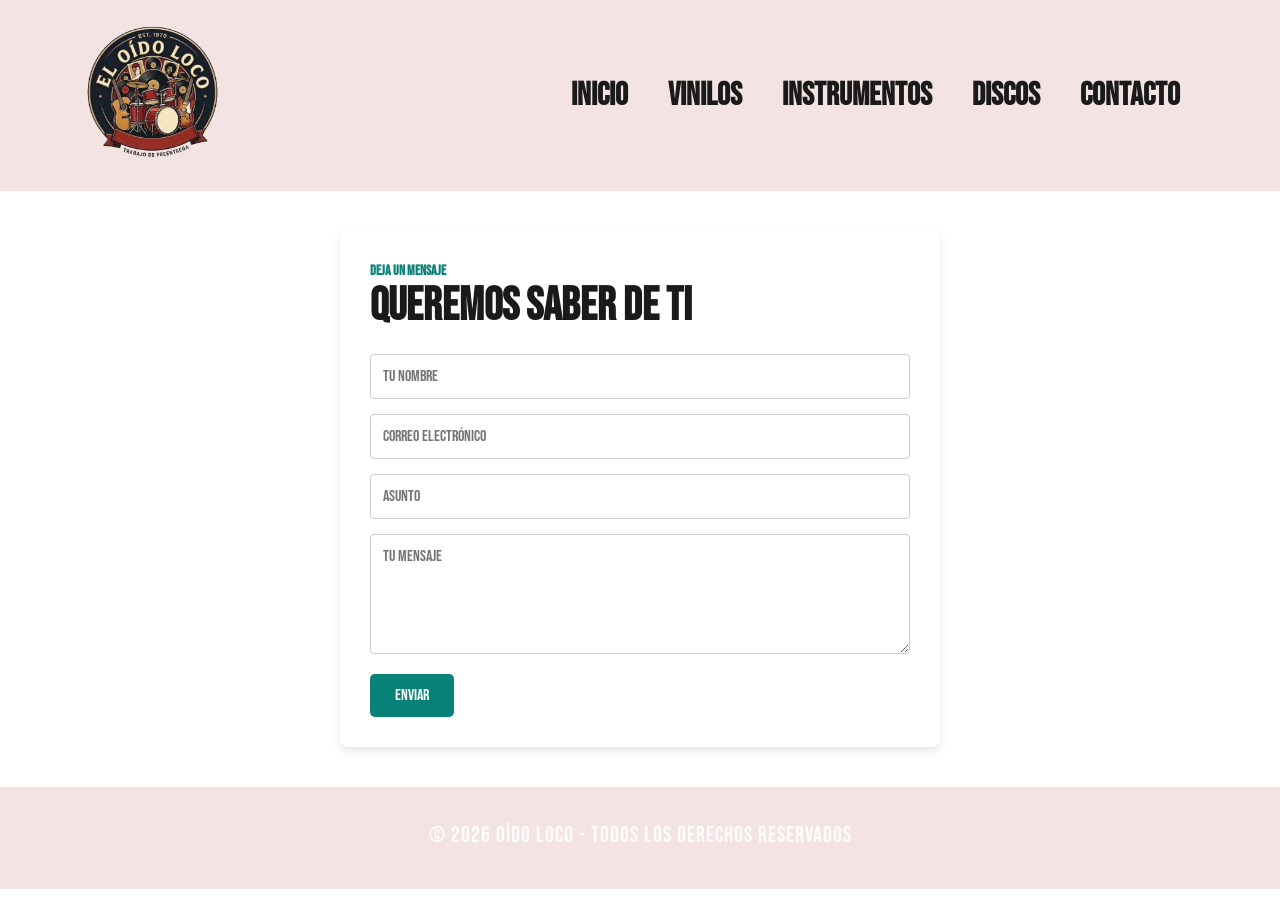
==== pages/contacto.html @ c68c7cd2 "Proyecto Pre Entrega Talento Tech" ====
<!DOCTYPE html>
<html lang="es">
    <head>
        <meta charset="UTF-8">
        <meta name="viewport" content="width=device-width, initial-scale=1.0">
        <title>Contacto - Oido Loco</title>
        <link rel="stylesheet" href="https://pro.fontawesome.com/releases/v5.10.0/css/all.css" / >
        <link rel="stylesheet" href="../styles.css">
    </head>

<body>

    <header class="header">
        <a href="../index.html">
            <img src="../img/oidoloco1.png" alt="Logo de la tienda">
        </a>
        <nav class="navegacion">
            <ul class="lista-navegacion">
                <li><a href="../index.html">Inicio</a></li>
                <li><a href="../index.html#vinilos">Vinilos</a></li>
                <li><a href="../index.html#instrumentos">Instrumentos</a></li>
                <li><a href="../index.html#discos">Discos</a></li>
                <li><a href="contacto.html">Contacto</a></li>
            </ul>
        </nav>
    </header>
    <main>
            <section>
                <form action="" method="post">
                    <span>DEJA UN MENSAJE</span>
                    <h2>Queremos saber de ti</h2>

                    <div>
                        <input type="text" id="nombre" name="nombre" placeholder="Tu nombre" required>
                    </div>

                    <div>
                        <input type="email" id="email" name="email" placeholder="Correo electrónico" required>
                    </div>

                    <div>
                        <input type="text" id="asunto" name="asunto" placeholder="Asunto" required>
                    </div>

                    <div>
                        <textarea id="mensaje" name="mensaje" placeholder="Tu mensaje" required></textarea>
                    </div>

                    <button type="submit" class="btn-principal">Enviar</button>
                </form>
            </section>
        </main>
        <footer>
        <p>&copy; 2026 Oído Loco - Todos los derechos reservados</p>
        </footer>
</body>

</html>
---- styles.css ----
@import url("https://fonts.googleapis.com/css2?family=Bebas+Neue&display=swap");
*{
    margin: 0;
    padding: 0;
    box-sizing: border-box;
    font-family: "Bebas Neue", sans-serif; 
}

body {
    width: 100%;
}

/* Estilos --> titulos y parrafos*/

h1 {
    font-size: 50px;
    line-height: 64px;
    color: #bdf886;
}

h2 {
    font-size: 46px;
    line-height: 54px;
    color: #bdf886;
}

h4 {
    font-size: 24px;
    color: #e6a5ff;
}

h6 {
    font-weight: 700;
    font-size: 14px;
}

p {
    font-size: 22px;
    color: #fdfdfd;
    margin: 15px 0 20px 0;
    letter-spacing: 1px;
}

.section-p1 {
    padding: 40px 80px;
}

.section-m1 {
    margin: 40px 0;
}

/*HEADER*/

.header {
    display: flex;
    justify-content: space-between;
    align-items: center;
    padding: 20px 80px;
    background-color: #f3e3e3;
    box-shadow: 0 5px 15px rgba (0, 0, 0, 0.06);
    z-index: 999;
    position: sticky;
    top: 0px;
    left: 0px;
}

.lista-navegacion {
    display: flex;
    justify-content: center;
    align-items: center;
}

.lista-navegacion li {
    list-style: none;
    padding: 0 20px;
}

.lista-navegacion a {
    text-decoration: none;
    font-size: 2rem;
    font-weight: 600;
    color: #1a1a1a;
}

.lista-navegacion a:hover {
    color: #088178
}

.header img {
    width: 145px;
    height: auto;
}

/*HERO*/

.hero {
    background-image: url('./img/FONDO.jpg');
    display: flex;
    justify-content: flex-end;
    align-items: center;
    height: 95vh;
    width: 100% ;
    background-size: cover;
    background-position: top 5% center;
    padding: 0 80px;
    margin-bottom: 40px;
}

.hero .hero-content {
    width: 50%;
    display: flex;
    flex-direction: column;
    align-items: flex-end;
    text-align: right;
    z-index: 1;
}

.hero .hero-content h4 {
    color: #e6a5ff;
    margin-bottom: 10px;
    font-size: 1.2rem;
}

.hero .hero-content h2 {
    color: #bdf886;
    font-size: 2.5rem;
    margin-bottom: 10px;
}

.hero .hero-content h1 {
    color: #bdf886;
    font-size: 3.5rem;
    margin-bottom: 15px;
}

.hero .hero-content p {
    color: #fdfdfd;
    margin-bottom: 20px;
}

.btn-principal {
    background-color: #088178;
    color: white;
    padding: 12px 25px;
    border-radius: 5px;
    border: none;
    cursor: pointer;
    font-size: 1rem;
}

.btn-principal:hover {
    background-color: #066f66;
}

/*Adaptacion para pantallas - Media Queries*/

@media(max-width: 1200px) {
    .hero {
        padding: 0 60px;
    }
    .hero .hero-content{
        width: 55%;
    }
}

@media (max-width: 992px) {
    .hero {
        height: 85vh;
        padding: 0 60px;
    }

    .hero .hero-content {
        width: 60%;
    }
    
    .hero .hero-content h1 {
        font-size: 2.8rem;
    }

    .hero .hero-content h2 {
        font-size: 2.2rem;
    }

    .hero .hero-content p {
        font-size: 0.9rem;
    }
}

@media (max-width: 768px) {
    .hero {
        height: 70vh;
        padding: 0 40px;
        justify-content: center;
        background-position: top center;
    }

    .hero .hero-content{
        width: 80%;
        align-items: center;
        text-align: center;
    }

    .hero .hero-content h4 {
        font-size: 0.9rem;
    }

    .hero .hero-content h2 {
        font-size: 1.8rem;
    }

    .hero .hero-content h1 {
        font-size: 2.2rem;
    }
}

@media (max-width: 576px) {
    .hero {
        height: 60vh;
        padding: 0 20px;
        background-position: 55% center;
    }

    .hero .hero-content {
        width: 100%;
    }

    .hero .hero-content h4 {
        font-size: 0.8rem;
    }

    .hero .hero-content h2 {
        font-size: 1.5rem;
    }

    .hero .hero-content h1 {
        font-size: 1.8rem;
        margin-bottom: 10px;
    }

    .hero .hero-content p {
        font-size: 0.8rem;
        margin-bottom: 15px;
    }

    .btn-principal {
        padding: 10px 20px;
        font-size: 0.9rem;
    }
}

section form {
    max-width: 600px;
    margin: 40px auto;
    padding: 30px;
    background-color: #ffffff;
    border-radius: 8px;
    box-shadow: 0 4px 10px rgba(0, 0, 0, 0.1);
}

section form span {
    font-size: 0.9rem;
    font-weight: bold;
    color: #088178;
    text-transform: uppercase;
}

section form h2 {
    margin-bottom: 20px;
    color: #1a1a1a;
}

section form div {
    margin-bottom: 15px;
}

section form input,
section form textarea {
    width: 100%;
    padding: 12px;
    border: 1px solid #ccc;
    border-radius: 4px;
    font-size: 1rem;
    outline: none;
}

section form textarea {
    height: 120px;
    resize: vertical;
}

footer {
    text-align: center;
    padding: 20px;
    background-color: #f3e3e3;
    margin-top: 40px;
}
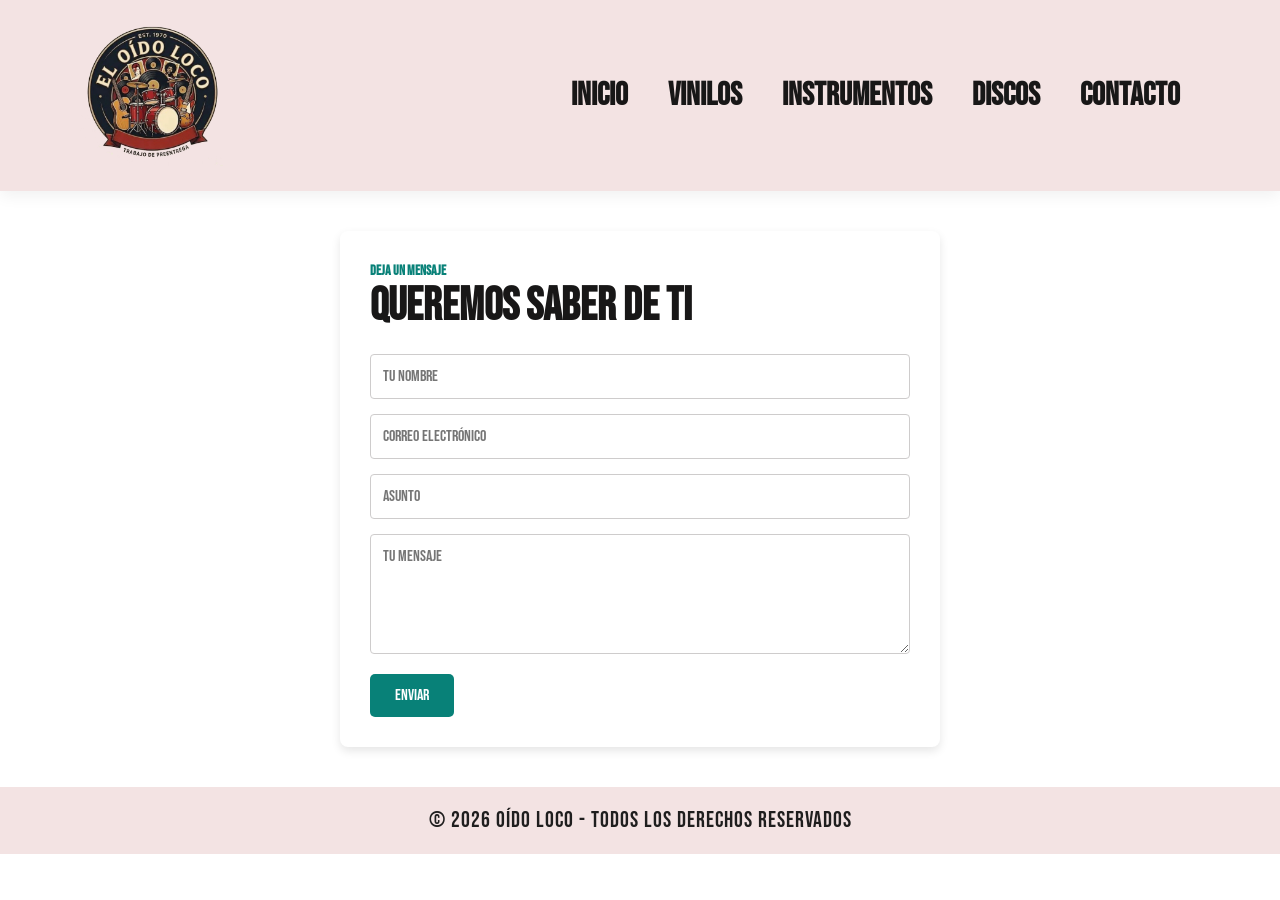
==== commit ed1d4d24: "Arreglo Formspree formulario contacto" ====
--- a/pages/contacto.html
+++ b/pages/contacto.html
@@ -26,7 +26,7 @@
     </header>
     <main>
             <section>
-                <form action="" method="post">
+                <form action="https://formspree.io/f/xanyzboq" method="POST">
                     <span>DEJA UN MENSAJE</span>
                     <h2>Queremos saber de ti</h2>
 
--- a/styles.css
+++ b/styles.css
@@ -1,5 +1,6 @@
 @import url("https://fonts.googleapis.com/css2?family=Bebas+Neue&display=swap");
-*{
+
+* {
     margin: 0;
     padding: 0;
     box-sizing: border-box;
@@ -8,9 +9,10 @@
 
 body {
     width: 100%;
-}
-
-/* Estilos --> titulos y parrafos*/
+    overflow-x: hidden;
+}
+
+/* Tipografía */
 
 h1 {
     font-size: 50px;
@@ -36,7 +38,7 @@
 
 p {
     font-size: 22px;
-    color: #fdfdfd;
+    color: #1a0303;
     margin: 15px 0 20px 0;
     letter-spacing: 1px;
 }
@@ -49,7 +51,7 @@
     margin: 40px 0;
 }
 
-/*HEADER*/
+/* HEADER */
 
 .header {
     display: flex;
@@ -57,7 +59,7 @@
     align-items: center;
     padding: 20px 80px;
     background-color: #f3e3e3;
-    box-shadow: 0 5px 15px rgba (0, 0, 0, 0.06);
+    box-shadow: 0 5px 15px rgba(0, 0, 0, 0.06);
     z-index: 999;
     position: sticky;
     top: 0px;
@@ -79,11 +81,11 @@
     text-decoration: none;
     font-size: 2rem;
     font-weight: 600;
-    color: #1a1a1a;
+    color: #181717;
 }
 
 .lista-navegacion a:hover {
-    color: #088178
+    color: #088178;
 }
 
 .header img {
@@ -91,7 +93,7 @@
     height: auto;
 }
 
-/*HERO*/
+/* HERO */
 
 .hero {
     background-image: url('./img/FONDO.jpg');
@@ -99,7 +101,7 @@
     justify-content: flex-end;
     align-items: center;
     height: 95vh;
-    width: 100% ;
+    width: 100%;
     background-size: cover;
     background-position: top 5% center;
     padding: 0 80px;
@@ -128,7 +130,7 @@
 }
 
 .hero .hero-content h1 {
-    color: #bdf886;
+    color: #8fe43f;
     font-size: 3.5rem;
     margin-bottom: 15px;
 }
@@ -152,101 +154,47 @@
     background-color: #066f66;
 }
 
-/*Adaptacion para pantallas - Media Queries*/
-
-@media(max-width: 1200px) {
-    .hero {
-        padding: 0 60px;
-    }
-    .hero .hero-content{
-        width: 55%;
-    }
-}
-
-@media (max-width: 992px) {
-    .hero {
-        height: 85vh;
-        padding: 0 60px;
-    }
-
-    .hero .hero-content {
-        width: 60%;
-    }
-    
-    .hero .hero-content h1 {
-        font-size: 2.8rem;
-    }
-
-    .hero .hero-content h2 {
-        font-size: 2.2rem;
-    }
-
-    .hero .hero-content p {
-        font-size: 0.9rem;
-    }
-}
-
-@media (max-width: 768px) {
-    .hero {
-        height: 70vh;
-        padding: 0 40px;
-        justify-content: center;
-        background-position: top center;
-    }
-
-    .hero .hero-content{
-        width: 80%;
-        align-items: center;
-        text-align: center;
-    }
-
-    .hero .hero-content h4 {
-        font-size: 0.9rem;
-    }
-
-    .hero .hero-content h2 {
-        font-size: 1.8rem;
-    }
-
-    .hero .hero-content h1 {
-        font-size: 2.2rem;
-    }
-}
-
-@media (max-width: 576px) {
-    .hero {
-        height: 60vh;
-        padding: 0 20px;
-        background-position: 55% center;
-    }
-
-    .hero .hero-content {
-        width: 100%;
-    }
-
-    .hero .hero-content h4 {
-        font-size: 0.8rem;
-    }
-
-    .hero .hero-content h2 {
-        font-size: 1.5rem;
-    }
-
-    .hero .hero-content h1 {
-        font-size: 1.8rem;
-        margin-bottom: 10px;
-    }
-
-    .hero .hero-content p {
-        font-size: 0.8rem;
-        margin-bottom: 15px;
-    }
-
-    .btn-principal {
-        padding: 10px 20px;
-        font-size: 0.9rem;
-    }
-}
+/* PRODUCTOS DESTACADOS */
+
+
+.flex-productos {
+    display: flex;
+    flex-wrap: wrap;
+    justify-content: center;
+    gap: 30px;
+    margin-top: 20px;
+}
+
+.card-producto {
+    background-color: #ffffff;
+    padding: 20px;
+    border-radius: 8px;
+    text-align: center;
+    box-shadow: 0 4px 10px rgba(0, 0, 0, 0.08);
+}
+
+.card-producto img {
+    width: 100%;
+    max-width: 180px;
+    height: 180px;
+    object-fit: cover;
+    border-radius: 6px;
+    margin-bottom: 12px;
+}
+
+.card-producto h3 {
+    color: #181717;
+    font-size: 1.4rem;
+    margin-bottom: 6px;
+}
+
+.card-producto p {
+    color: #504f4f;
+    font-size: 1rem;
+    margin: 0;
+}
+
+/* FORMULARIO */
 
 section form {
     max-width: 600px;
@@ -266,7 +214,7 @@
 
 section form h2 {
     margin-bottom: 20px;
-    color: #1a1a1a;
+    color: #181717;
 }
 
 section form div {
@@ -277,7 +225,7 @@
 section form textarea {
     width: 100%;
     padding: 12px;
-    border: 1px solid #ccc;
+    border: 1px solid #cecccc;
     border-radius: 4px;
     font-size: 1rem;
     outline: none;
@@ -287,10 +235,135 @@
     height: 120px;
     resize: vertical;
 }
+
+/* FOOTER */
 
 footer {
     text-align: center;
     padding: 20px;
     background-color: #f3e3e3;
     margin-top: 40px;
+}
+
+footer p {
+    color: #1f1e1e;
+    margin: 0;
+}
+
+/*Adaptacion responsive (MEDIA QUERIES) */
+
+@media (max-width: 1200px) {
+    .hero {
+        padding: 0 60px;
+    }
+    .hero .hero-content {
+        width: 55%;
+    }
+}
+
+@media (max-width: 992px) {
+    .hero {
+        height: 85vh;
+        padding: 0 60px;
+    }
+
+    .hero .hero-content {
+        width: 60%;
+    }
+    
+    .hero .hero-content h1 {
+        font-size: 2.8rem;
+    }
+
+    .hero .hero-content h2 {
+        font-size: 2.2rem;
+    }
+
+    .hero .hero-content p {
+        font-size: 0.9rem;
+    }
+}
+
+@media (max-width: 768px) {
+    .section-p1 {
+        padding: 30px 20px;
+    }
+
+    /* Adaptación del Header y Menú */
+    .header {
+        flex-direction: column;
+        gap: 15px;
+        padding: 15px 20px;
+    }
+
+    .lista-navegacion {
+        flex-wrap: wrap;
+        gap: 10px;
+        padding: 0;
+    }
+
+    .lista-navegacion li {
+        padding: 0 8px;
+    }
+
+    .lista-navegacion a {
+        font-size: 1.2rem;
+    }
+
+    /* Hero mobile */
+    .hero {
+        height: 70vh;
+        padding: 0 20px;
+        justify-content: center;
+        background-position: top center;
+    }
+
+    .hero .hero-content {
+        width: 100%;
+        align-items: center;
+        text-align: center;
+    }
+
+    .hero .hero-content h4 {
+        font-size: 0.9rem;
+    }
+
+    .hero .hero-content h2 {
+        font-size: 1.8rem;
+    }
+
+    .hero .hero-content h1 {
+        font-size: 2.2rem;
+    }
+}
+
+@media (max-width: 576px) {
+    .hero {
+        height: 60vh;
+        padding: 0 15px;
+        background-position: 55% center;
+    }
+
+    .hero .hero-content h4 {
+        font-size: 0.8rem;
+    }
+
+    .hero .hero-content h2 {
+        font-size: 1.5rem;
+    }
+
+    .hero .hero-content h1 {
+        font-size: 1.8rem;
+        margin-bottom: 10px;
+    }
+
+    .hero .hero-content p {
+        font-size: 0.8rem;
+        margin-bottom: 15px;
+    }
+
+    .btn-principal {
+        padding: 10px 20px;
+        font-size: 0.9rem;
+    }
 }
